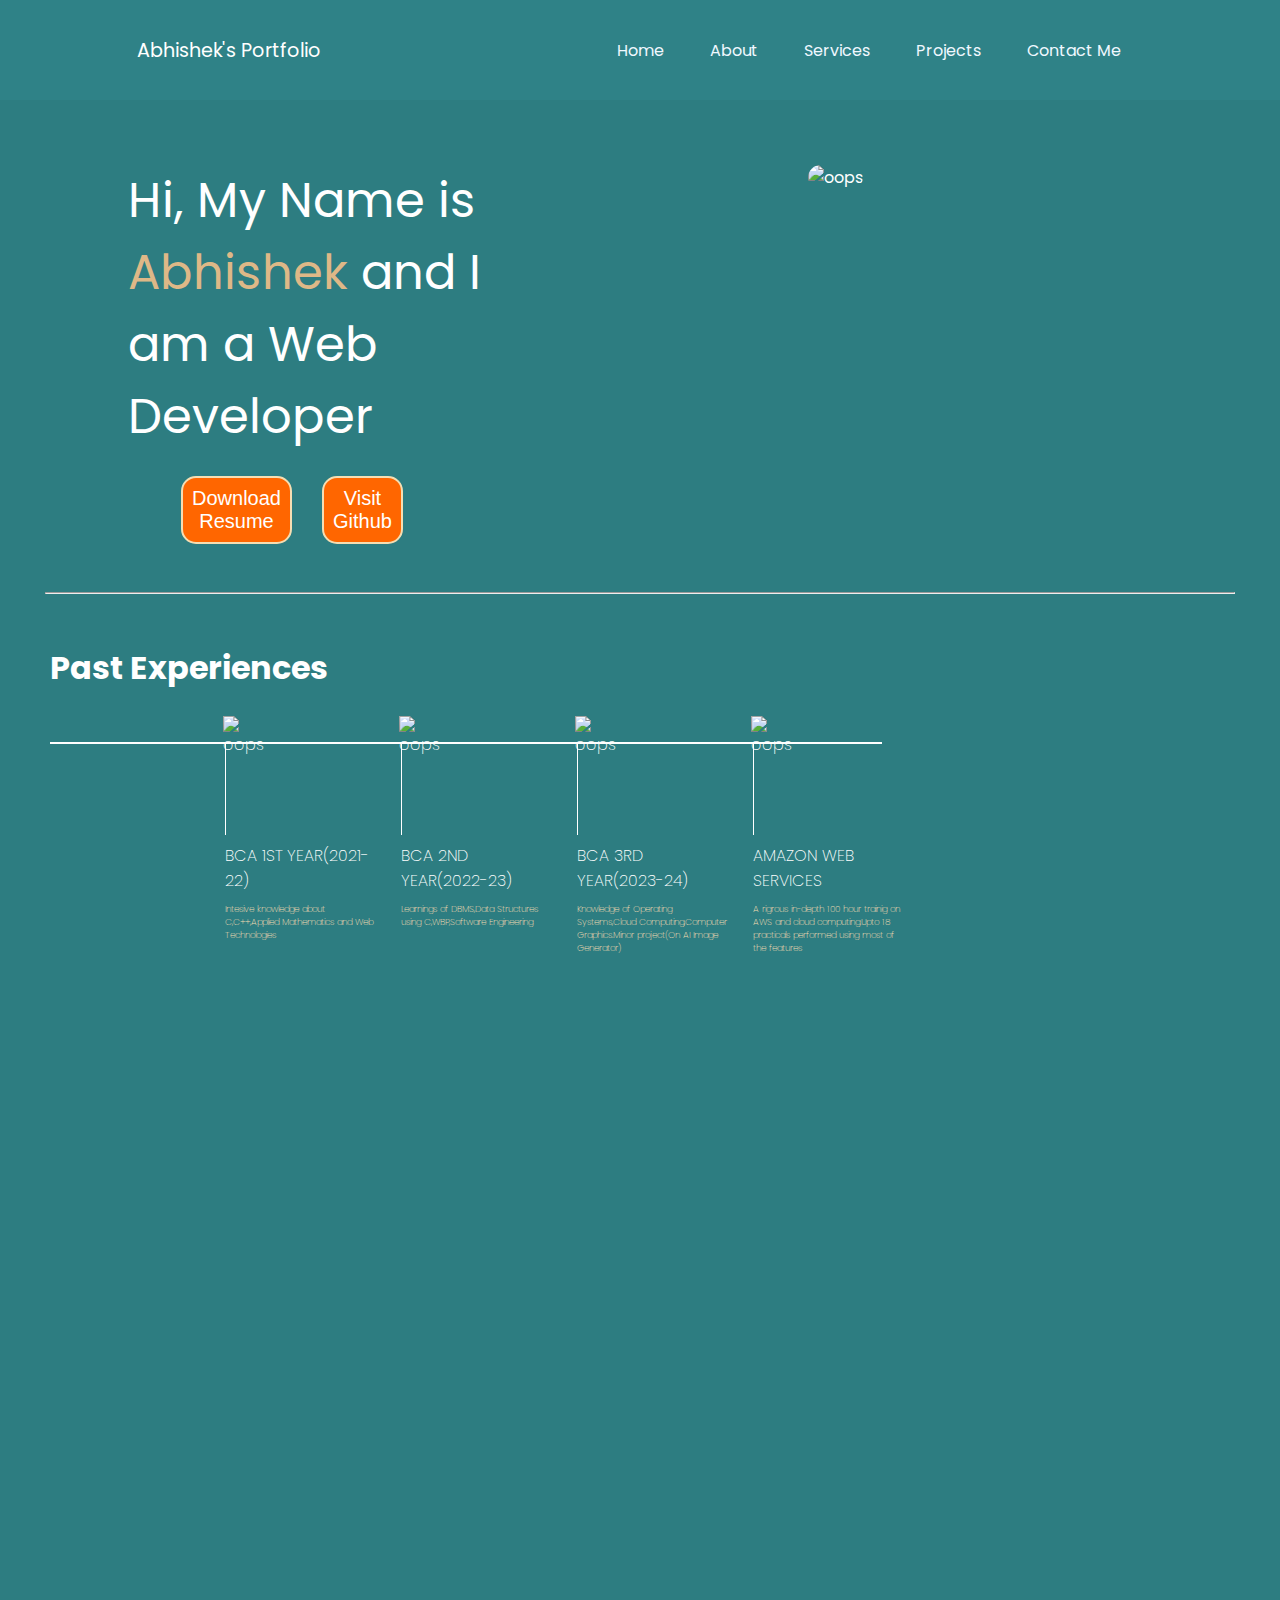
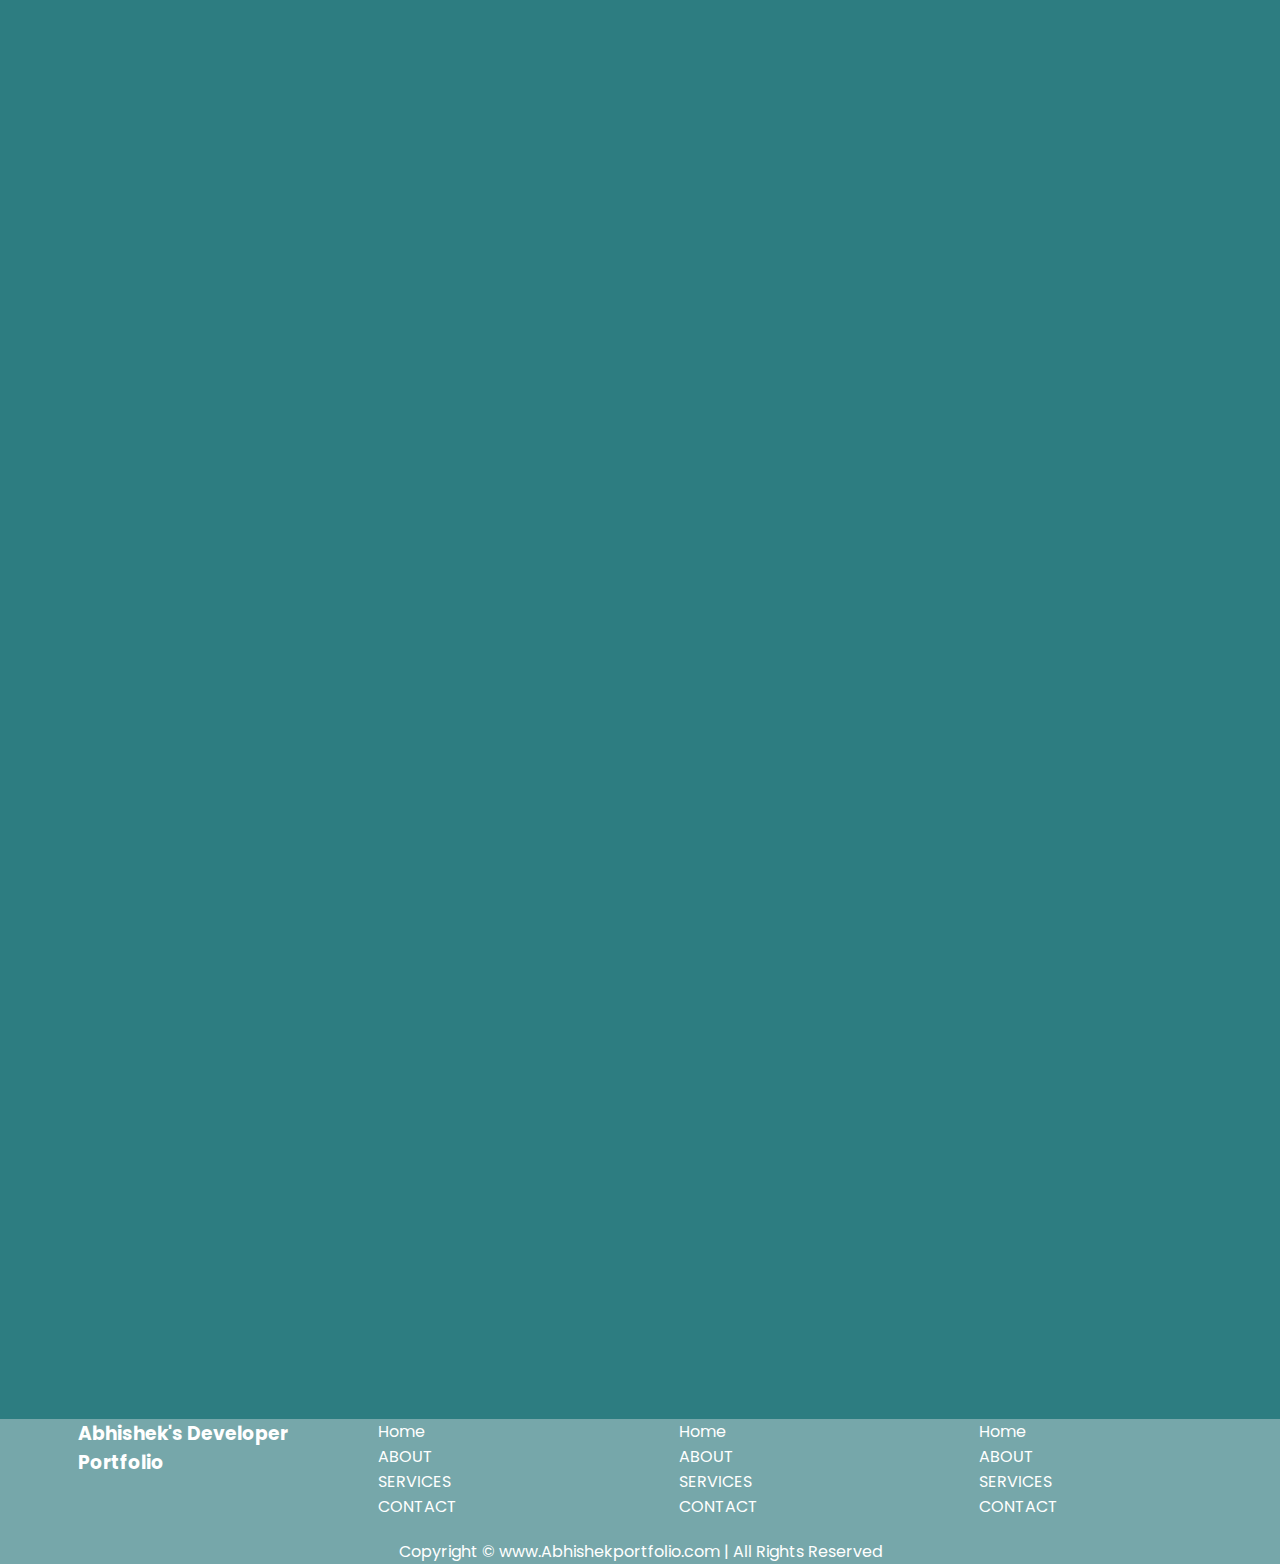
==== index.html @ ad2b1f74 "Add files via upload" ====
<!DOCTYPE html>
<html lang="en">
<head>
    <meta charset="UTF-8">
    <meta name="viewport" content="width=device-width, initial-scale=1.0">
    <title>Developer- Abhishek Portfolio</title>
    <link rel="preconnect" href="https://fonts.googleapis.com">
<link rel="preconnect" href="https://fonts.gstatic.com" crossorigin>
<link href="https://fonts.googleapis.com/css2?family=Poppins&display=swap" rel="stylesheet">
</head>
<style>
    *{
        margin: 0%;
        padding: 0%;
    }
    body {
    background-color: rgb(45, 125, 129);
    color:white; 
    font-family: "Poppins", sans-serif;
    }
    nav{
        display: flex;
        justify-content: space-around; 
        align-items: center; 
        height: 100px;
        background-color: rgb(47, 130, 135);
    }
    nav ul {
        display: flex;
        justify-content: space-evenly;
        
    }
    nav ul li {
        list-style: none;
        margin: 0 23px;
        
    }
         

     nav ul li a  {
        text-decoration: none;
        color:aliceblue;
        }
     nav ul li a:hover{
        color:bisque;
        font-size: 1.04rem;
    }   
    
    .left {
        font-size:larger;
    }
    .firstSection {
        display: flex;
        justify-content: space-around;
        margin: 25px 0; }
        
        
    .firstSection div {
       width:30%;

    }


    .leftsection {
        width: 50px;
        font-size: 3rem;
        margin-top: 40px;
    }
    .rightsection img {
        width: 330px;
        margin-top: 40px;
        border-radius: 20px;
        margin-left: 40px;
       
    }
    .color{
        color:burlywood;
    }
    #element {
        color:burlywood;
    }
    .secondsection {
        margin-top: 50px;
        font-weight: 200;
        margin-left: 50px;

    }
    .spacing {
        width: auto;
        margin-bottom: 40px;
        margin-left: 45px;
        margin-right: 45px;
        
    }
    .secondsection .box{
        background: white;
        width:65vw;
        height:2px;
        margin-top: 50px;
        display: flex;
        
    }
    .secondsection .vertical {
       background: white;
       height: 93px;
       width: 1px;
       margin-left: 175px;
       
    }
    .imgtop{
        width:23px;
        height:26px;
        position: relative;
        top:-26px;
        left:-2px;
    }
   .vertical-title{
    position: relative;
    top:60px;
    width: 150px;
   }
   .vertical-desc {
    color:wheat;
    font-size: 9px;
    position: relative;
    top:70px;
    width:150px;
   }
   footer{
    background-color: rgb(118, 167, 170); 
    position: relative;
    left: 0;
    bottom: -25rem;
    width: 100%;
    
    

   }
   .footer{
    display:flex;
    padding:30px,122px;
    justify-content: space-evenly;
    
   }
   .footer ul{
    list-style: none;

   }
   .footer > div{
    width:223px;
   }
   footer .text-center{
    text-align: center;
    margin-top: 20px;
   }
    .btn{
    padding:9px;
    background:#ff6600;
    color:white;
    border-radius: 15px;
    cursor: pointer;
    font-size: 20px;
    border: 2px solid wheat;
    margin-left: 30px;
    
   }
    .buttons{
    padding: 23px;
    display:flex;
    width: 200px;
    
   }
   .buttons .a{
    color:inherit;
    text-decoration: none;
   }
   .aboutme {
    margin-left: 150vh;

   }
   .p {
    margin-left: 150vh;

   }

    

</style>
<body>
    <header>
        <nav>
            <div class ="left", >Abhishek's Portfolio</div>
            <div class ="right">
                <ul>
                    <li><a href="landingpage.html">Home</li></a></li>
                    <li><a href="/">About</a></li>
                    <li> <a href="/">Services</a></li>
                    <li><a href="/">Projects</a></li>
                    <li><a href="/">Contact Me</a></li>
                </ul>
            </div>
        </nav>
    </header>
    <main>
        <section class = "firstSection">
            <div class = "leftsection">Hi, My Name is <span class = "color">Abhishek </span>and I am a Web Developer
                <span id="element"></span>
                
                <div class = "buttons">
                  <button class = "btn"><a href="https://fileservice.pdffiller.com/secure/y0AW_TvHLuOeH8tarIS8pq7K91A7kfQLl_XzRUKVXhFV8H_anWH3RpfXM7FUNMqe7UCxYfHJuT7tBzIV90J3TdXb1O6fJblblfCCGsqumF-w?signature=21521e76631757ff36e49d6caf436a1054289162&key=B574C52A5858C9604457&expires=1699533074&crypt_key=Evey1m08_cSI_UVBpMMmSrtTJf8nI_MlikkimIlEWHl6f_VX9TbpS7kgiUQPdMsw" class="a">Download Resume</a></button>   
                <button class = "btn"> Visit Github</button>     
                
        
        </div>
        </div>
            <div class ="rightsection">
                <img src = "img/WhatsApp Image 2023-11-08 at 17.50.40_42d5c3a0.jpg" alt="oops"/>
                <script src="https://unpkg.com/typed.js@2.0.16/dist/typed.umd.js"></script>
                <script>
                    var typed = new Typed('#element', {
                      strings: ['Web Designer.', '&amp; a enthusiastic learner.'],
                      typeSpeed: 50,
                    });
                  </script>
                  
            </div>
           

        </section>
        <hr class="spacing">
        <section class ="secondsection">
            <h1>Past Experiences</h1>
            <div class="box">
                <div class ="vertical">
                    <img class ="imgtop" src="img\download.png" alt="oops"/>
                <div class="vertical-title">BCA 1ST YEAR(2021-22)</div>
                <div class ="vertical-desc">Intesive knowledge about C,C++,Applied Mathematics and Web Technologies</div> </div>

                <div class ="vertical">
                    <img class ="imgtop" src="img\images.png" alt="oops"/>
                <div class="vertical-title">BCA 2ND YEAR(2022-23)</div>
                <div class ="vertical-desc"> Learnings of DBMS,Data Structures using C,WBP,Software Engineering</div> </div>

                <div class ="vertical">
                    <img class ="imgtop" src="img\images.png" alt="oops"/>
                <div class="vertical-title">BCA 3RD YEAR(2023-24)</div>
                <div class ="vertical-desc">Knowledge of Operating Systems,Cloud Computing,Computer Graphics.Minor project(On AI Image Generator)</div> </div> 
    
                <div class ="vertical">
                    <img class ="imgtop" src="img\download.png" alt="oops"/>
                <div class="vertical-title">AMAZON WEB SERVICES</div>
                <div class ="vertical-desc">A rigrous in-depth 100 hour trainig on AWS and cloud computing.Upto 18 practicals performed using most of the features </div> </div> 
    


                <div class ="vertical"></div>
                <div class ="vertical"></div>
                <div class ="vertical"></div>
            </div>
        </section>
        <p class ="aboutme"><b>About Myself</b></p>
        <p class="p">My Name is Abhishek and I am a student of BCA.<br>I didnt have a technical background from school onwards but after getting into BCA I graudalyy gained intrest in the world of Computers. I particularly enjoy web dev.I am fast and enthusiastic learner, once put the focus on one thing i do not leave it hanging until its done.I am a team-man and possess good critical thinking and logical reasoning knowledge
        </p>
    </main>
    <footer>
        <div class ="footer">
            <div class="footer-first">
                <h3>Abhishek's Developer Portfolio</h3>
            </div>
            <div class="footer-second">
                <ul>
                    <li>Home</li>
                    <li>ABOUT</li>
                    <li>SERVICES</li>
                    <li>CONTACT</li>
                </ul>
            </div>
            <div class="footer-third">
                <ul>
                    <li>Home</li>
                    <li>ABOUT</li>
                    <li>SERVICES</li>
                    <li>CONTACT</li>
                </ul>
            </div>
            <div class="footer-fourth">
                <ul>
                    <li>Home</li>
                    <li>ABOUT</li>
                    <li>SERVICES</li>
                    <li>CONTACT</li>
                </ul>
            </div>
        </div>
        <div class = "text-center">Copyright &#169; www.Abhishekportfolio.com | All Rights Reserved</div>
    </footer>
</body>

</html>
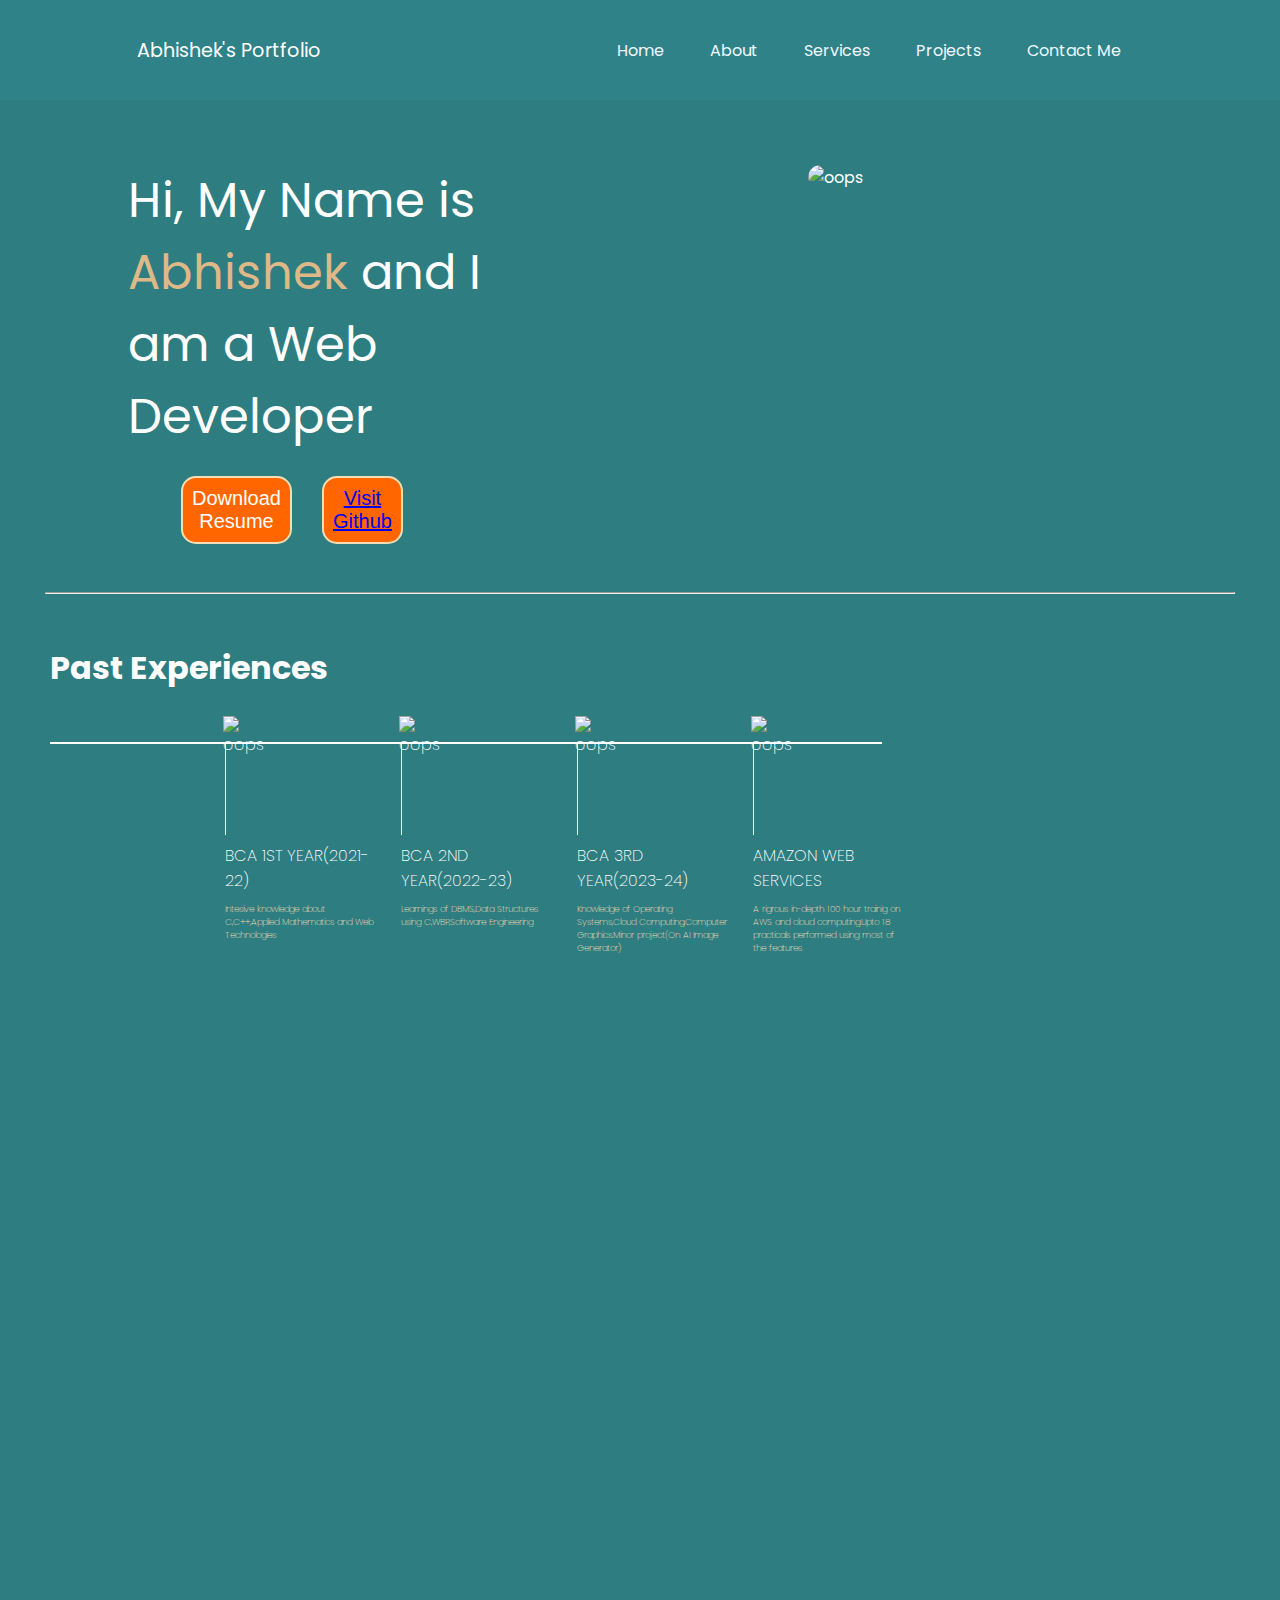
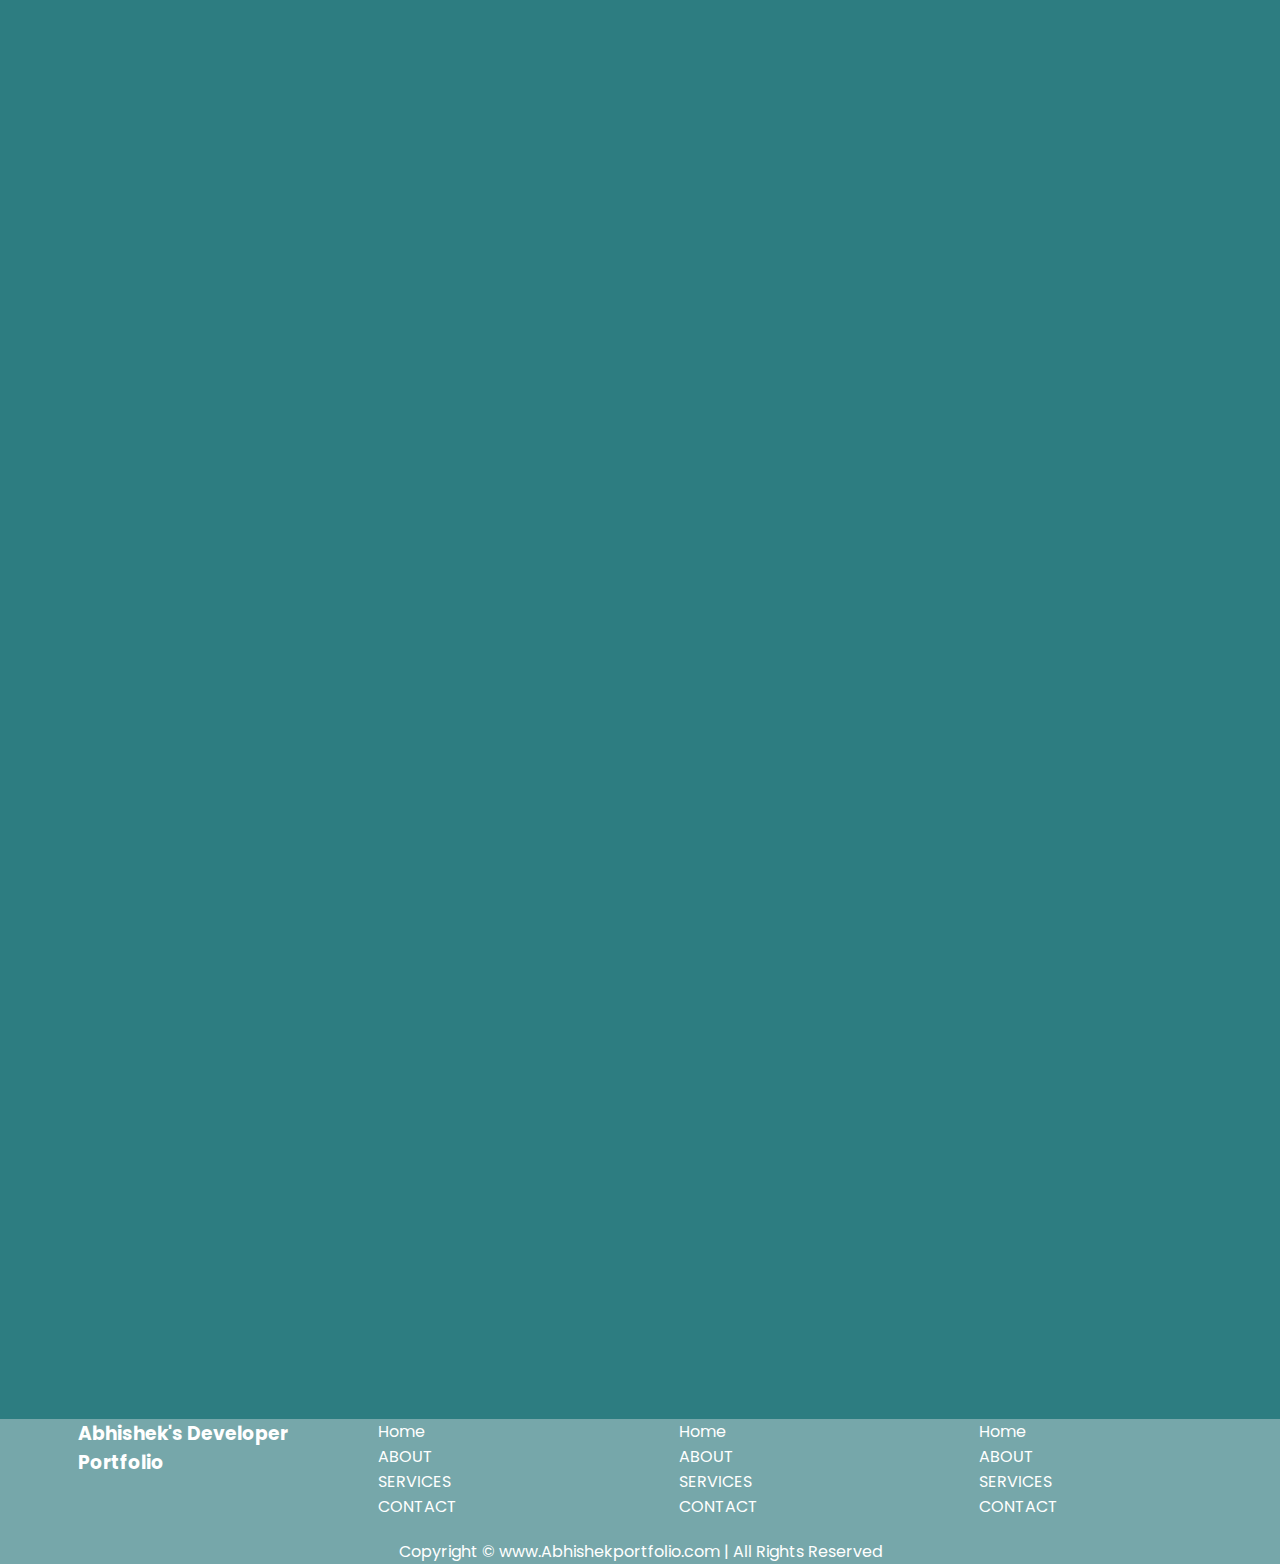
==== commit 3417e185: "Update index.html" ====
--- a/index.html
+++ b/index.html
@@ -208,7 +208,7 @@
                 
                 <div class = "buttons">
                   <button class = "btn"><a href="https://fileservice.pdffiller.com/secure/y0AW_TvHLuOeH8tarIS8pq7K91A7kfQLl_XzRUKVXhFV8H_anWH3RpfXM7FUNMqe7UCxYfHJuT7tBzIV90J3TdXb1O6fJblblfCCGsqumF-w?signature=21521e76631757ff36e49d6caf436a1054289162&key=B574C52A5858C9604457&expires=1699533074&crypt_key=Evey1m08_cSI_UVBpMMmSrtTJf8nI_MlikkimIlEWHl6f_VX9TbpS7kgiUQPdMsw" class="a">Download Resume</a></button>   
-                <button class = "btn"> Visit Github</button>     
+                <button class = "btn"><a href = "https://github.com/Abhishek-an32">Visit Github</a></button>     
                 
         
         </div>
@@ -296,4 +296,4 @@
     </footer>
 </body>
 
-</html>+</html>
